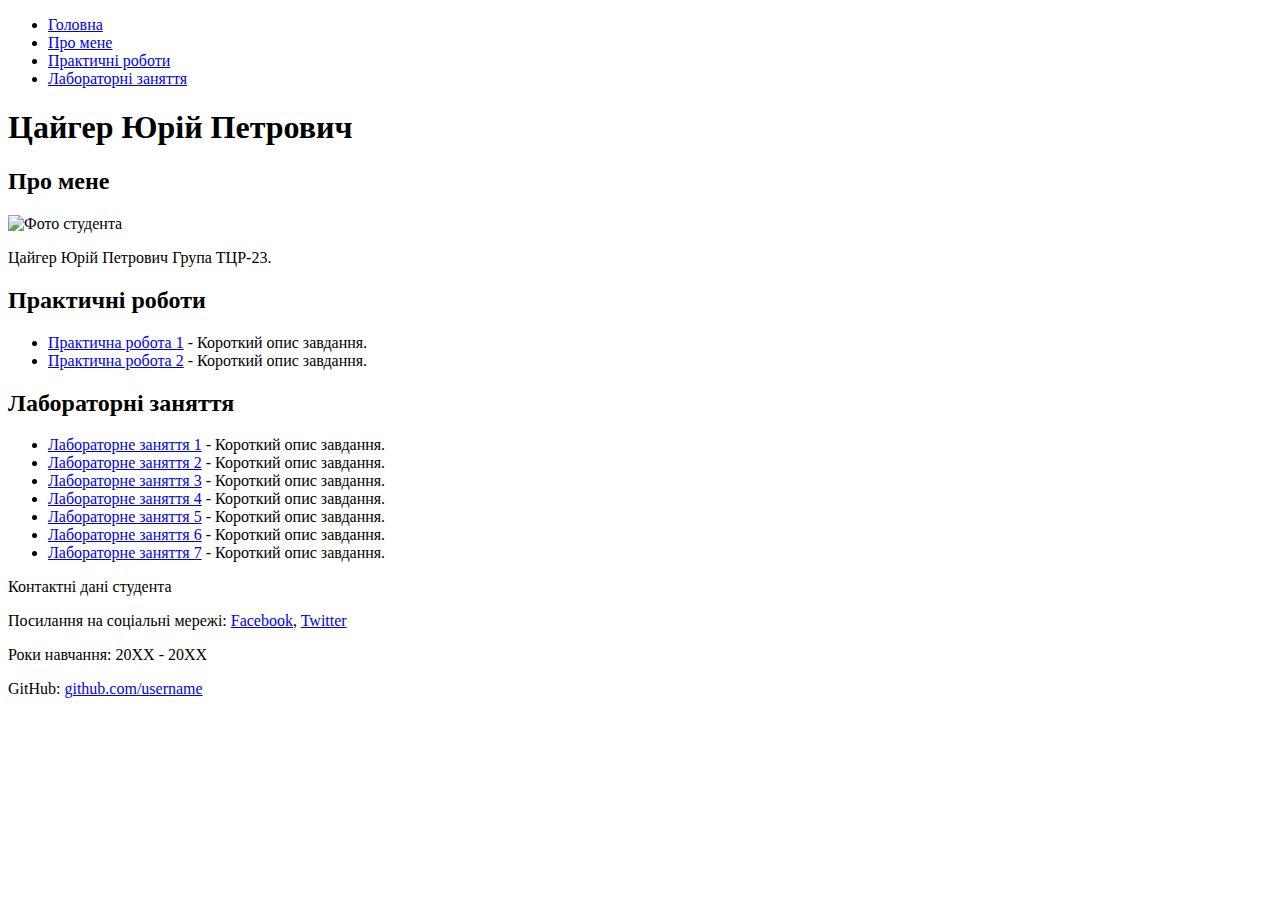
==== index.html @ ed3eba75 "Create index.html" ====
<!DOCTYPE html>
<html lang="en">
<head>
    <meta charset="UTF-8">
    <meta name="viewport" content="width=device-width, initial-scale=1.0">
    <title>Цайгер Юрій Петрович</title>
    <link rel="stylesheet" href="https://yurii20000.github.io/p/foot.css"> <!-- Підключення CSS стилів -->
</head>
<body>
    <header>
        <nav>
            <ul>
                <li><a href="#home">Головна</a></li>
                <li><a href="#about">Про мене</a></li>
                <li><a href="#projects">Практичні роботи</a></li>
                <li><a href="#labs">Лабораторні заняття</a></li>
            </ul>
        </nav>
    </header>
    <section id="home">
        <h1>Цайгер Юрій Петрович</h1>
    </section>
    <section id="about">
        <h2>Про мене</h2>
        <img src="profile.jpg" alt="Фото студента">
        <p>Цайгер Юрій Петрович Група ТЦР-23.</p>
    </section>
    <section id="projects">
        <h2>Практичні роботи</h2>
        <ul>
            <li><a href="practical1.html">Практична робота 1</a> - Короткий опис завдання.</li>
            <li><a href="practical2.html">Практична робота 2</a> - Короткий опис завдання.</li>
            <!-- Додайте інші практичні роботи -->
        </ul>
    </section>
    <section id="labs">
        <h2>Лабораторні заняття</h2>
        <ul>
            <li><a href="labs/lab1/lab1.html">Лабораторне заняття 1</a> - Короткий опис завдання.</li>
            <li><a href="labs/lab2/lab2.html">Лабораторне заняття 2</a> - Короткий опис завдання.</li>
            <li><a href="labs/lab3/lab3.html">Лабораторне заняття 3</a> - Короткий опис завдання.</li>
            <li><a href="labs/lab4/lab4.html">Лабораторне заняття 4</a> - Короткий опис завдання.</li>
            <li><a href="labs/lab5/lab5.html">Лабораторне заняття 5</a> - Короткий опис завдання.</li>
            <li><a href="labs/lab6/lab6.html">Лабораторне заняття 6</a> - Короткий опис завдання.</li>
            <li><a href="labs/lab7/lab7.html">Лабораторне заняття 7</a> - Короткий опис завдання.</li>
            <!-- Додайте інші лабораторні заняття -->
        </ul>
    </section>
    <footer>
        <p>Контактні дані студента</p>
        <p>Посилання на соціальні мережі: <a href="#">Facebook</a>, <a href="#">Twitter</a></p>
        <p>Роки навчання: 20XX - 20XX</p>
        <p>GitHub: <a href="https://github.com/username">github.com/username</a></p>
    </footer>
</body>
</html>
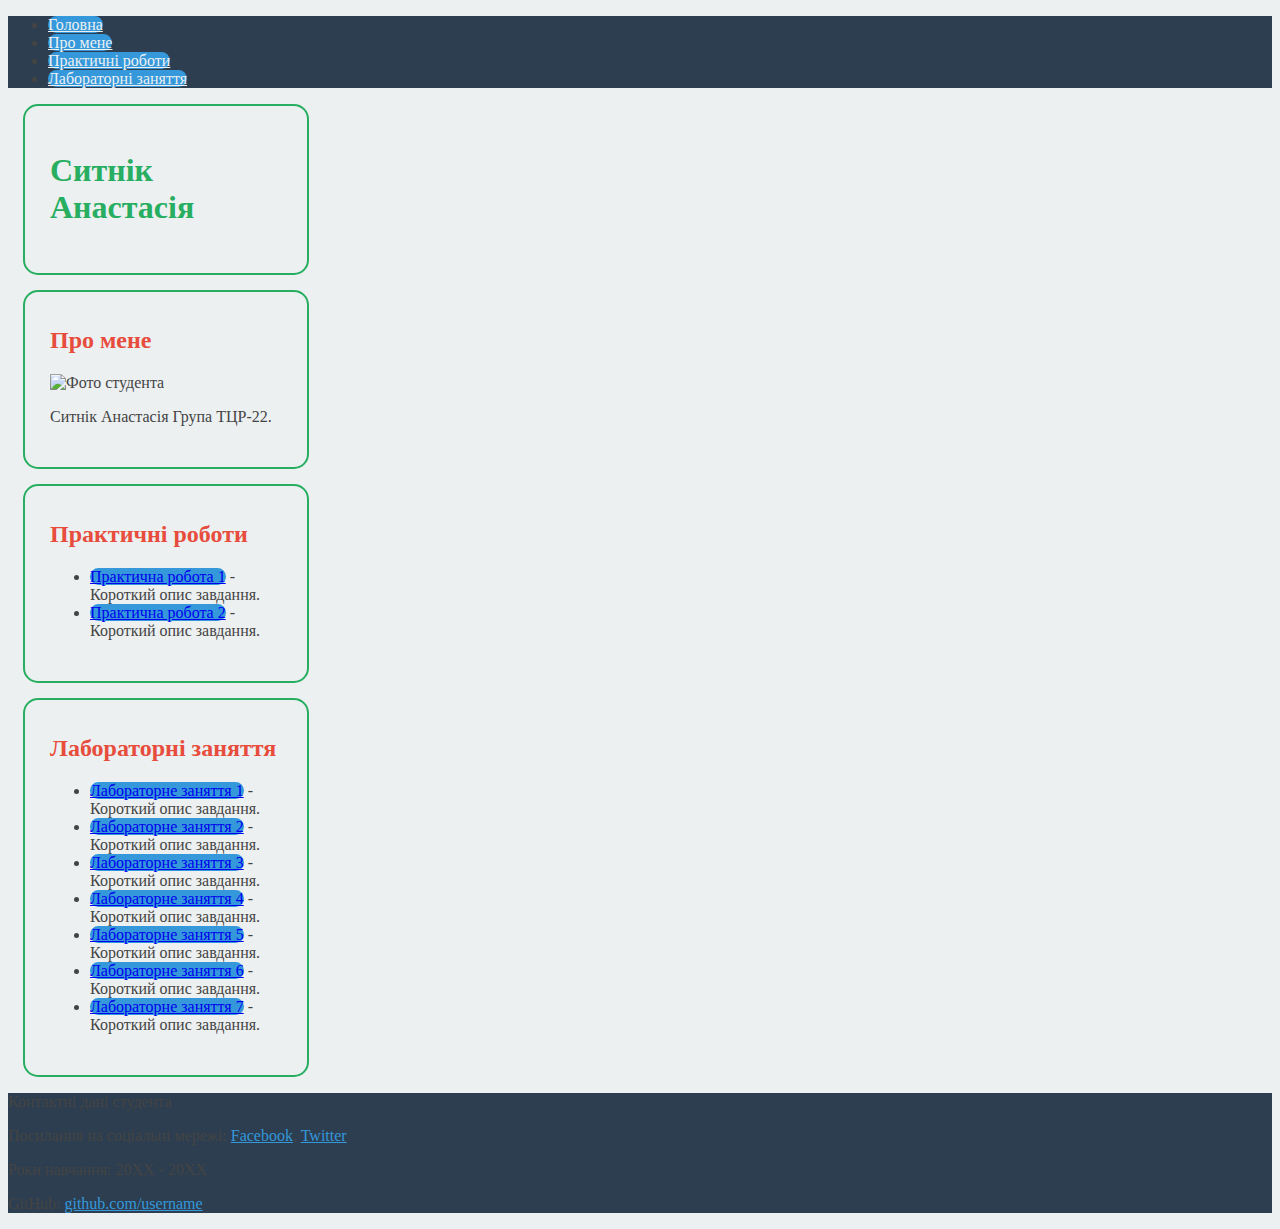
==== commit c5642873: "Update index.html" ====
--- a/index.html
+++ b/index.html
@@ -3,8 +3,8 @@
 <head>
     <meta charset="UTF-8">
     <meta name="viewport" content="width=device-width, initial-scale=1.0">
-    <title>Цайгер Юрій Петрович</title>
-    <link rel="stylesheet" href="https://yurii20000.github.io/p/foot.css"> <!-- Підключення CSS стилів -->
+    <title>Ситнік Анастасія</title>
+    <link rel="stylesheet" href="https://ansts-a.github.io/a/style.css"> <!-- Підключення CSS стилів -->
 </head>
 <body>
     <header>
@@ -18,12 +18,12 @@
         </nav>
     </header>
     <section id="home">
-        <h1>Цайгер Юрій Петрович</h1>
+        <h1>Ситнік Анастасія</h1>
     </section>
     <section id="about">
         <h2>Про мене</h2>
         <img src="profile.jpg" alt="Фото студента">
-        <p>Цайгер Юрій Петрович Група ТЦР-23.</p>
+        <p>Ситнік Анастасія Група ТЦР-22.</p>
     </section>
     <section id="projects">
         <h2>Практичні роботи</h2>
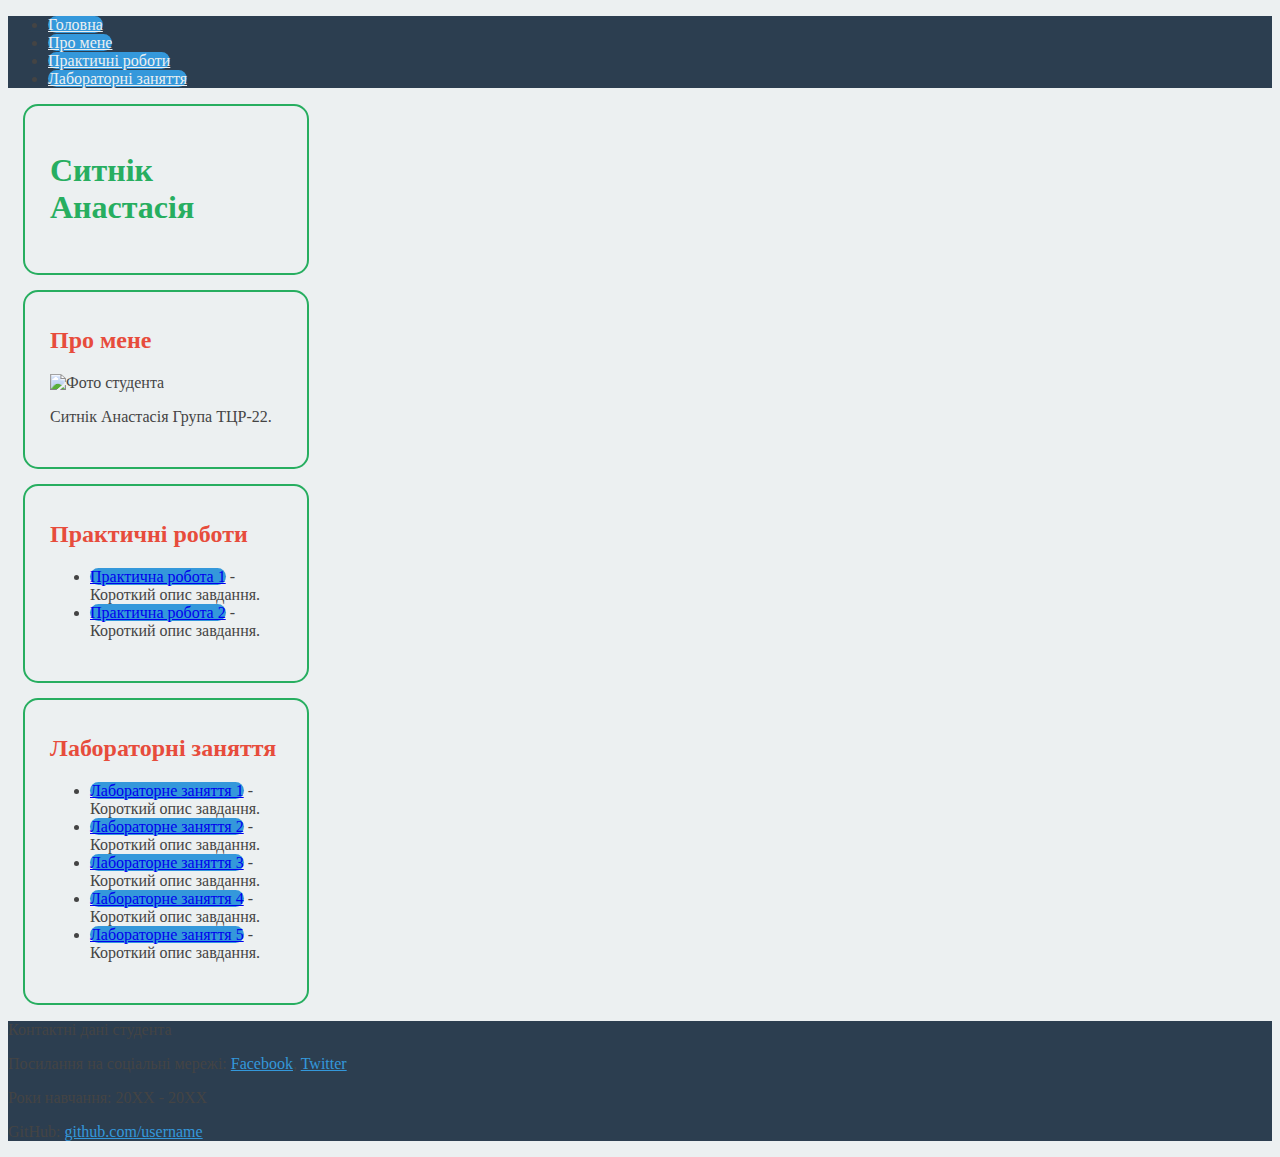
==== commit 89340013: "Update index.html" ====
--- a/index.html
+++ b/index.html
@@ -36,13 +36,12 @@
     <section id="labs">
         <h2>Лабораторні заняття</h2>
         <ul>
-            <li><a href="labs/lab1/lab1.html">Лабораторне заняття 1</a> - Короткий опис завдання.</li>
-            <li><a href="labs/lab2/lab2.html">Лабораторне заняття 2</a> - Короткий опис завдання.</li>
-            <li><a href="labs/lab3/lab3.html">Лабораторне заняття 3</a> - Короткий опис завдання.</li>
-            <li><a href="labs/lab4/lab4.html">Лабораторне заняття 4</a> - Короткий опис завдання.</li>
-            <li><a href="labs/lab5/lab5.html">Лабораторне заняття 5</a> - Короткий опис завдання.</li>
-            <li><a href="labs/lab6/lab6.html">Лабораторне заняття 6</a> - Короткий опис завдання.</li>
-            <li><a href="labs/lab7/lab7.html">Лабораторне заняття 7</a> - Короткий опис завдання.</li>
+            <li><a href="https://ansts-a.github.io/a/lab1.html">Лабораторне заняття 1</a> - Короткий опис завдання.</li>
+            <li><a href="https://ansts-a.github.io/a/lab2.html">Лабораторне заняття 2</a> - Короткий опис завдання.</li>
+            <li><a href="lhttps://ansts-a.github.io/a/lab3.html">Лабораторне заняття 3</a> - Короткий опис завдання.</li>
+            <li><a href="lhttps://ansts-a.github.io/a/lab4.html">Лабораторне заняття 4</a> - Короткий опис завдання.</li>
+            <li><a href="lhttps://ansts-a.github.io/a/lab5.html">Лабораторне заняття 5</a> - Короткий опис завдання.</li>
+            
             <!-- Додайте інші лабораторні заняття -->
         </ul>
     </section>
